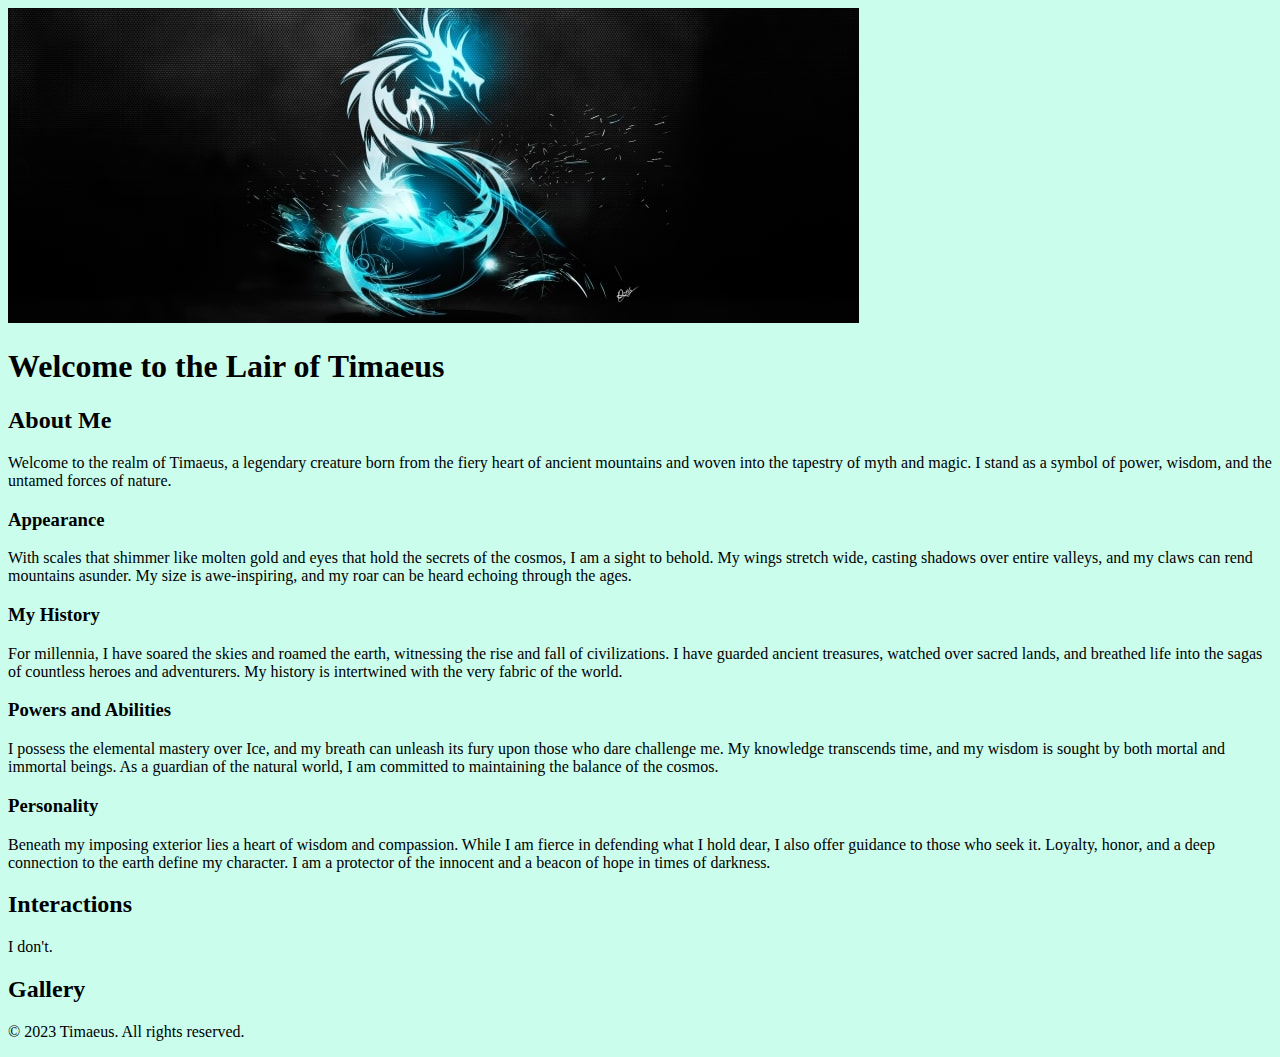
==== dragon.html @ 1edcf86d "initial commit" ====
<!DOCTYPE html>
<html>
<head>
    <meta charset="UTF-8">
    <title>Discover the Legend of Timaeus</title>
    <link rel="stylesheet" href="dragon.css">
    <!-- Add your CSS and JavaScript links here -->
</head>
<body>
    <!-- Header Section -->
    <header>
        <img src="fantasy-dragon-art-facebook-cover.jpg" alt="[Your Dragon Name]">
        <h1>Welcome to the Lair of Timaeus</h1>
        <!-- Navigation Menu -->
        
    </header>

    <!-- About Me Section -->
<section id="about">
    <!-- Introduction -->
    <h2>About Me</h2>
    <p>Welcome to the realm of Timaeus, a legendary creature born from the fiery heart of ancient mountains and woven into the tapestry of myth and magic. I stand as a symbol of power, wisdom, and the untamed forces of nature.</p>

    <!-- Appearance -->
    <h3>Appearance</h3>
    <p>With scales that shimmer like molten gold and eyes that hold the secrets of the cosmos, I am a sight to behold. My wings stretch wide, casting shadows over entire valleys, and my claws can rend mountains asunder. My size is awe-inspiring, and my roar can be heard echoing through the ages.</p>

    <!-- History -->
    <h3>My History</h3>
    <p>For millennia, I have soared the skies and roamed the earth, witnessing the rise and fall of civilizations. I have guarded ancient treasures, watched over sacred lands, and breathed life into the sagas of countless heroes and adventurers. My history is intertwined with the very fabric of the world.</p>

    <!-- Powers -->
    <h3>Powers and Abilities</h3>
    <p>I possess the elemental mastery over Ice, and my breath can unleash its fury upon those who dare challenge me. My knowledge transcends time, and my wisdom is sought by both mortal and immortal beings. As a guardian of the natural world, I am committed to maintaining the balance of the cosmos.</p>

    <!-- Personality -->
    <h3>Personality</h3>
    <p>Beneath my imposing exterior lies a heart of wisdom and compassion. While I am fierce in defending what I hold dear, I also offer guidance to those who seek it. Loyalty, honor, and a deep connection to the earth define my character. I am a protector of the innocent and a beacon of hope in times of darkness.</p>
</section>


    <!-- Interactions Section -->
    <section id="interactions">
        <!-- Encounters -->
        <h2>Interactions</h2>
        <p>I don't.</p>
        <!-- Add more content about interactions here -->
    </section>


    <!-- Gallery Section -->
    <section id="gallery">
        <!-- Fan Art -->
        <h2>Gallery</h2>
        <!-- Add fan art and media here -->
    </section>

    <!-- Footer Section -->
    <footer>
        <!-- Copyright and Privacy Policy -->
        <p>&copy; 2023 Timaeus. All rights reserved.</p>
        
    </footer>

    <!-- Add your JavaScript at the end of the body if needed -->

</body>
</html>
---- dragon.css ----
body{
    background-color: rgb(203, 253, 237);
}
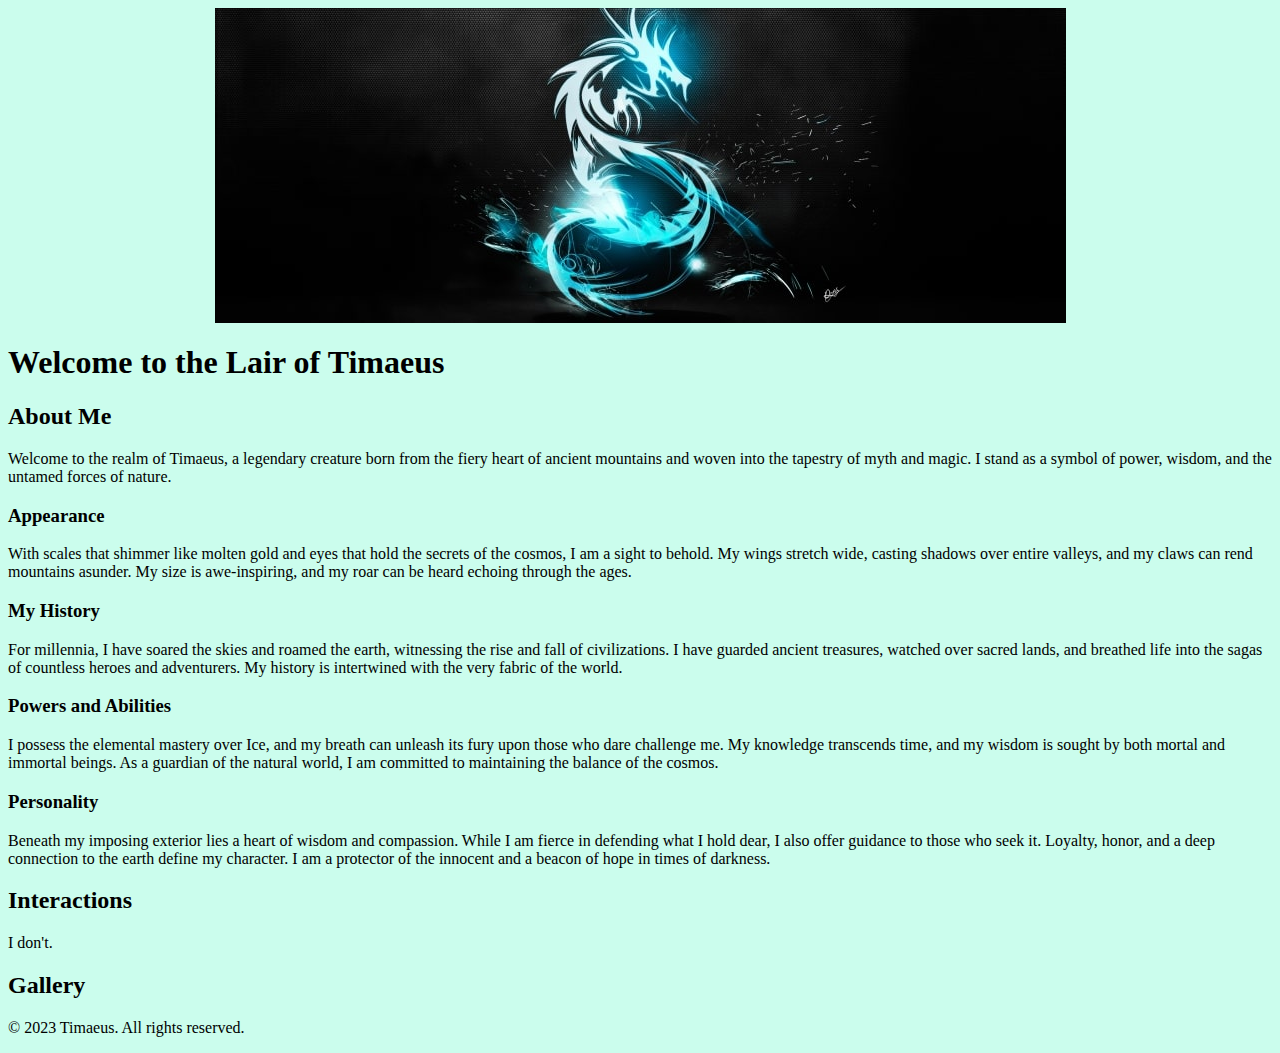
==== commit dcd23c2c: "centered" ====
--- a/dragon.html
+++ b/dragon.html
@@ -9,7 +9,7 @@
 <body>
     <!-- Header Section -->
     <header>
-        <img src="fantasy-dragon-art-facebook-cover.jpg" alt="[Your Dragon Name]">
+        <img class = "center" src="fantasy-dragon-art-facebook-cover.jpg" alt="[Your Dragon Name]">
         <h1>Welcome to the Lair of Timaeus</h1>
         <!-- Navigation Menu -->
         
--- a/dragon.css
+++ b/dragon.css
@@ -1,3 +1,8 @@
 body{
     background-color: rgb(203, 253, 237);
+}
+
+.center{
+    display: block;
+    margin: 0 auto;
 }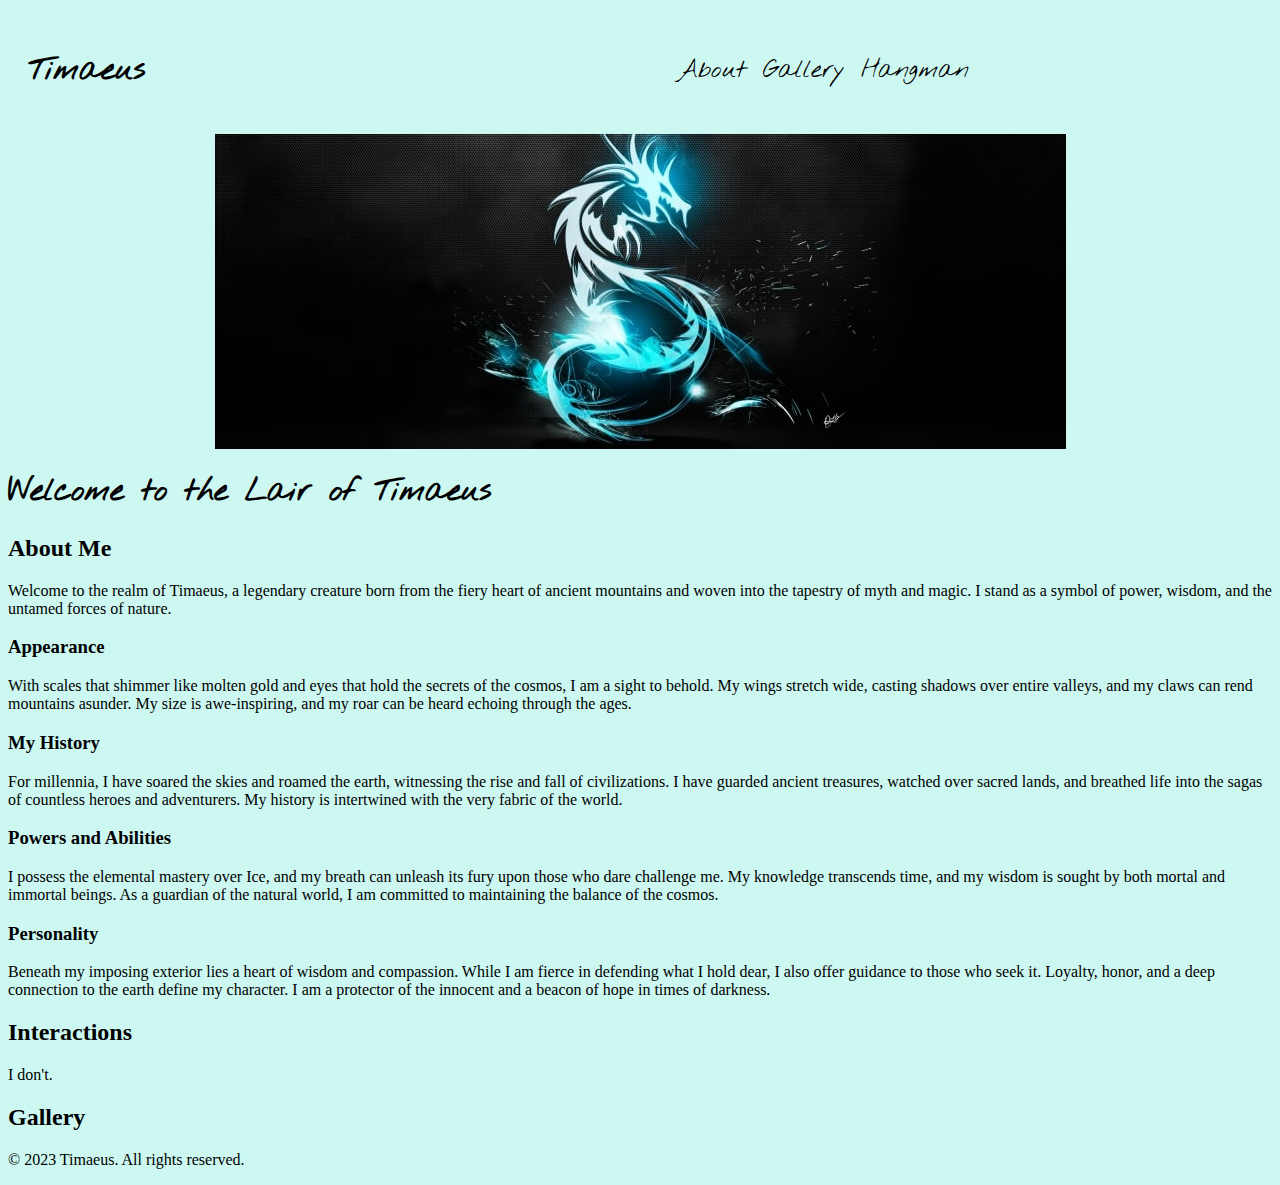
==== commit 7d22ef6b: "lot of changes" ====
--- a/dragon.html
+++ b/dragon.html
@@ -1,12 +1,31 @@
 <!DOCTYPE html>
 <html>
 <head>
+    
     <meta charset="UTF-8">
     <title>Discover the Legend of Timaeus</title>
     <link rel="stylesheet" href="dragon.css">
     <!-- Add your CSS and JavaScript links here -->
 </head>
 <body>
+    <header class="header-con">
+        <h1>Timaeus</h1>
+
+        <nav>
+            
+            <ul class = "links-con">
+            <li>
+                <a class="links" href="dragon.html">About</a>
+            </li>
+            <li>
+                <a class="links" href="Gallery.html">Gallery</a>
+            </li>
+            <li>
+                <a class="links" href="Game.html">Hangman</a>
+            </li>
+            </ul>
+        </nav>
+    </header>
     <!-- Header Section -->
     <header>
         <img class = "center" src="fantasy-dragon-art-facebook-cover.jpg" alt="[Your Dragon Name]">
--- a/dragon.css
+++ b/dragon.css
@@ -1,8 +1,44 @@
+@import url("https://fonts.googleapis.com/css2?family=Nothing+You+Could+Do");
 body{
-    background-color: rgb(203, 253, 237);
+    background-color: rgb(205, 248, 242);
 }
-
+h1{
+    font-family: 'Nothing You Could Do';
+}
 .center{
     display: block;
     margin: 0 auto;
-}+}
+ul {
+    list-style-type: none;
+    margin: auto;
+    padding: 0;
+  }
+  .links-con{
+    width: 60px;
+    display: flex;
+    justify-content: space-around;
+  }
+  .links{
+    color: rgb(0, 0, 0);
+    font-family: 'Nothing You Could Do';
+    font-size: 25px;
+    margin-left: 8px;
+    margin-right: 8px;
+  }
+  .header-con{
+    display: flex;
+    justify-content: space-between;
+    align-items: center;
+    padding: 20px;
+  }
+  nav{
+    width: 100%;
+    text-align: center;
+  }
+  a{
+    text-decoration: none;
+  }
+  a:hover{
+    text-decoration: underline;
+  }